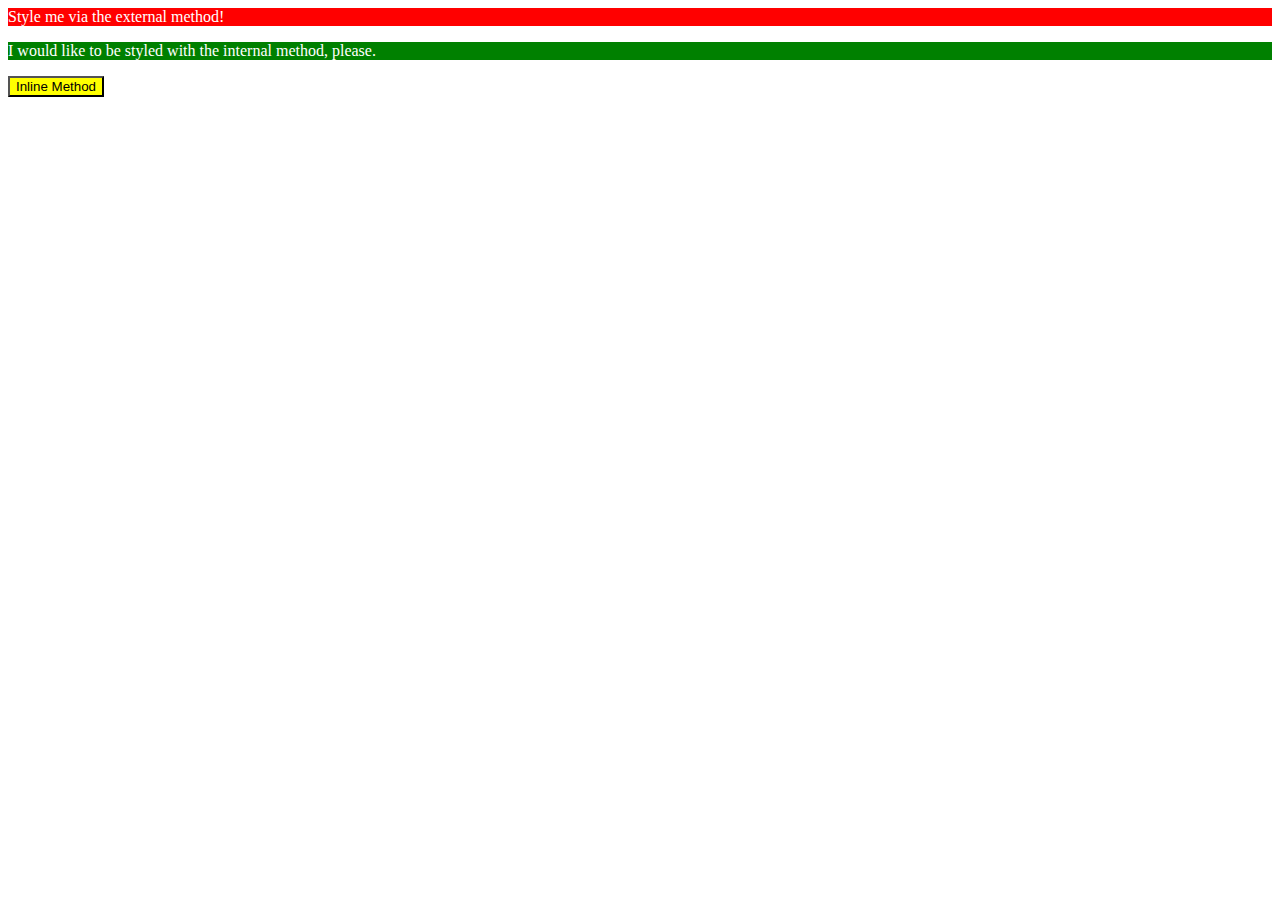
==== foundations/01-css-methods/index.html @ 13986cd3 "added css to the index.html file" ====
<!DOCTYPE html>
<html lang="en">
  <head>
    <meta charset="UTF-8">
    <meta http-equiv="X-UA-Compatible" content="IE=edge">
    <meta name="viewport" content="width=device-width, initial-scale=1.0">
    <link rel="stylesheet" a href="./styles.css">
    <style>
        p{
          color: white;
          background-color: green;
        }
    </style>
    <title>Methods for Adding CSS</title>
  </head>
  <body>
    <div>Style me via the external method!</div>
    <p>I would like to be styled with the internal method, please.</p>
    <button style="color: black; background-color: yellow;">Inline Method</button>
  </body>
</html>
---- foundations/01-css-methods/styles.css ----
div {
    color: white;
    background-color: red;
}
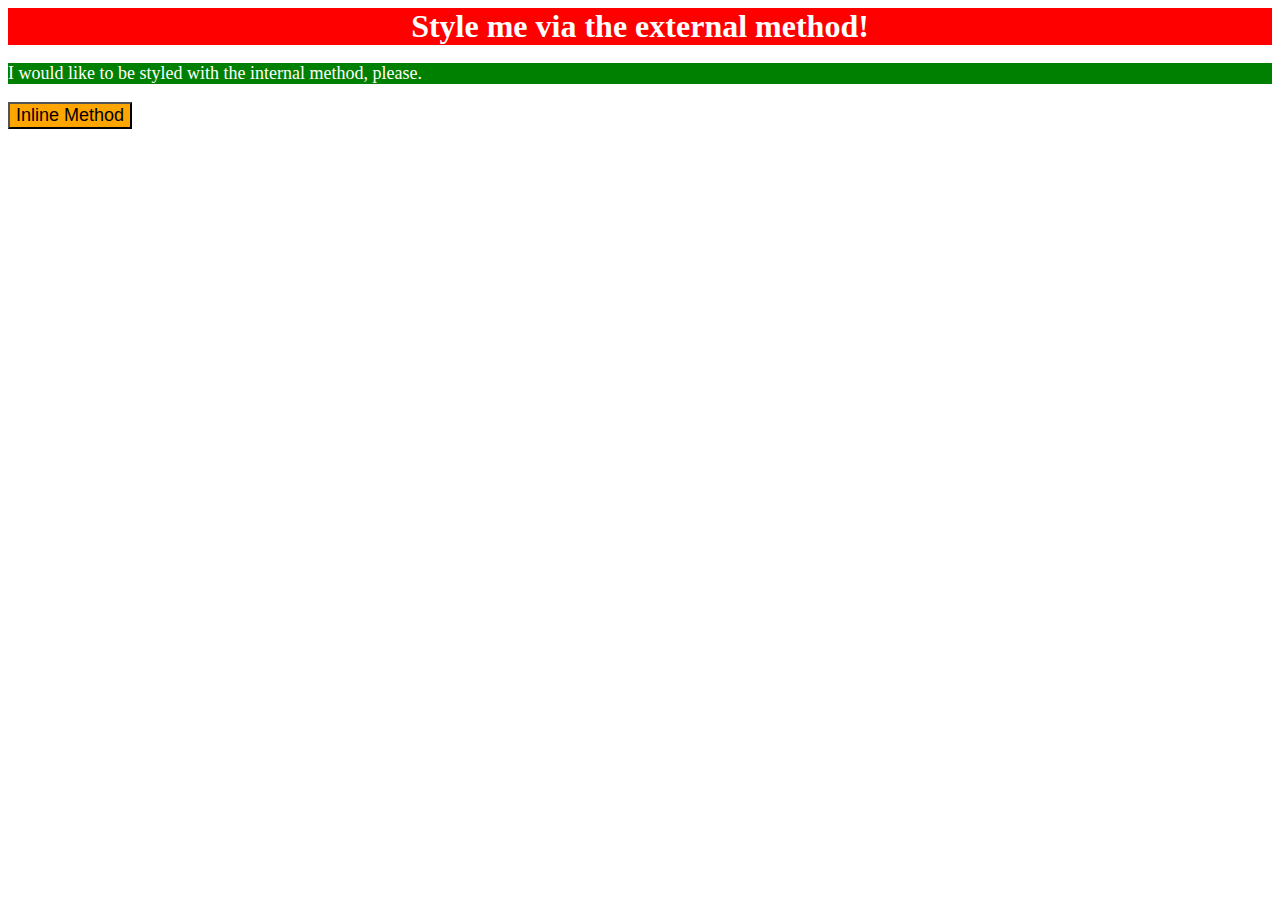
==== commit 4d2dff06: "fixed the font size" ====
--- a/foundations/01-css-methods/index.html
+++ b/foundations/01-css-methods/index.html
@@ -9,6 +9,7 @@
         p{
           color: white;
           background-color: green;
+          font-size: 18px;
         }
     </style>
     <title>Methods for Adding CSS</title>
@@ -16,6 +17,6 @@
   <body>
     <div>Style me via the external method!</div>
     <p>I would like to be styled with the internal method, please.</p>
-    <button style="color: black; background-color: yellow;">Inline Method</button>
+    <button style="background-color: orange; font-size: 18px;">Inline Method</button>
   </body>
 </html>--- a/foundations/01-css-methods/styles.css
+++ b/foundations/01-css-methods/styles.css
@@ -1,4 +1,7 @@
 div {
     color: white;
     background-color: red;
+    font-size: 32px;
+    text-align: center;
+    font-weight: bold;
 }